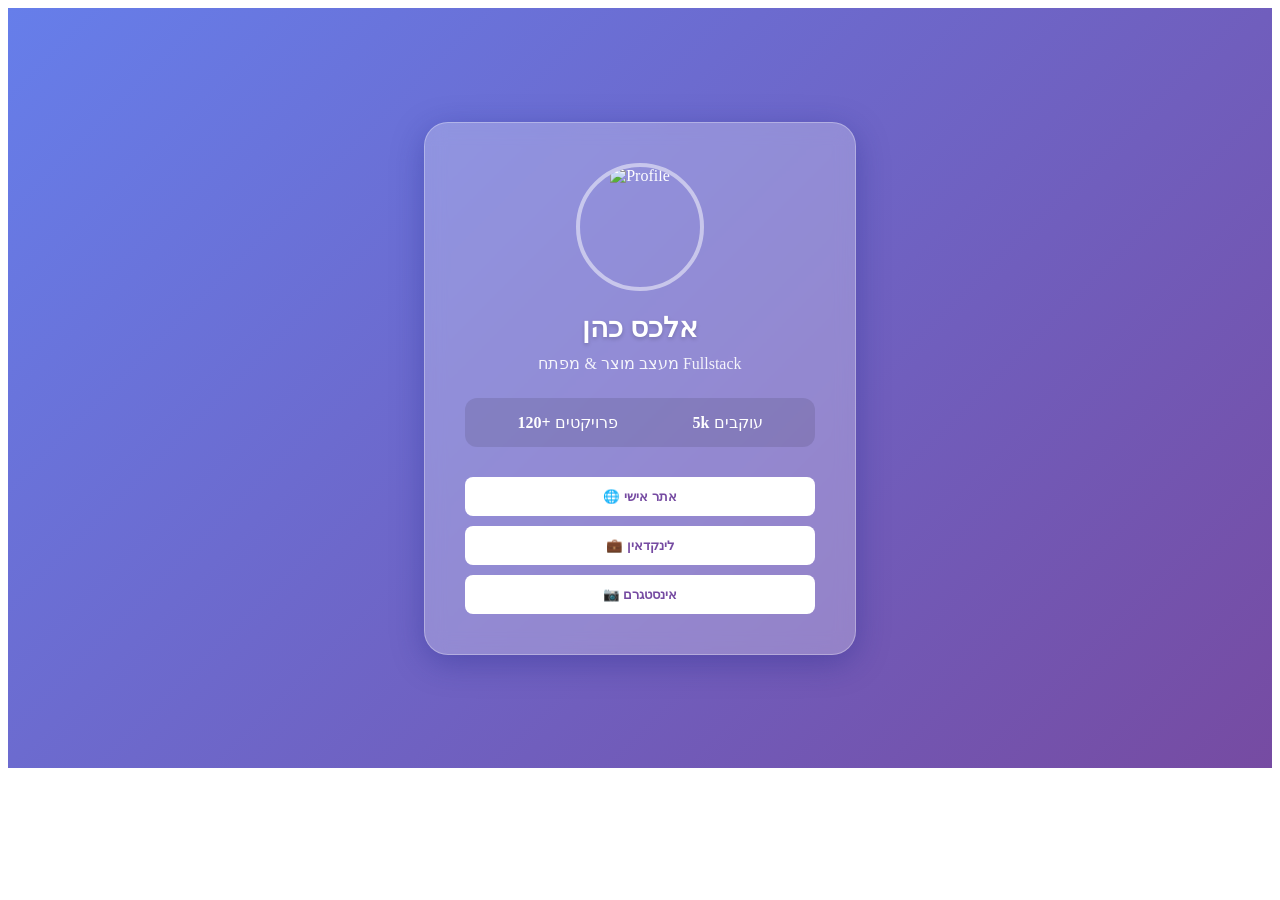
==== exampels/developer.html @ b5858cce "הוצאת האתרים לדוגמא מהערות ב-index.html לתיקייה ייעודית" ====
<!DOCTYPE html>
<html lang="en">

<head>
    <meta charset="UTF-8">
    <meta name="viewport" content="width=device-width, initial-scale=1.0">
    <title>Document</title>
    <style>
        /* כרטיס ביקור דיגיטלי */

        #profile_container {
            display: flex;
            justify-content: center;
            align-items: center;
            min-height: 80vh;
            background: linear-gradient(135deg, #667eea 0%, #764ba2 100%);
            padding: 20px;
        }

        #card_box {
            background: rgba(255, 255, 255, 0.25);
            backdrop-filter: blur(10px);
            border: 1px solid rgba(255, 255, 255, 0.3);
            padding: 40px;
            border-radius: 24px;
            text-align: center;
            width: 100%;
            max-width: 350px;
            color: white;
            box-shadow: 0 8px 32px 0 rgba(31, 38, 135, 0.37);
        }

        #avatar_wrap {
            width: 120px;
            height: 120px;
            margin: 0 auto 20px;
            border-radius: 50%;
            border: 4px solid rgba(255, 255, 255, 0.5);
            overflow: hidden;
        }

        #avatar_img {
            width: 100%;
            height: 100%;
            object-fit: cover;
        }

        #name_txt {
            margin: 0;
            font-size: 28px;
            text-shadow: 0 2px 4px rgba(0, 0, 0, 0.2);
        }

        #job_txt {
            margin: 10px 0 25px;
            opacity: 0.9;
            font-weight: 300;
        }

        #stats_row {
            display: flex;
            justify-content: space-around;
            margin-bottom: 30px;
            background: rgba(0, 0, 0, 0.1);
            padding: 15px;
            border-radius: 12px;
        }

        #social_links {
            display: flex;
            flex-direction: column;
            gap: 10px;
        }

        .link-btn {
            background: white;
            color: #764ba2;
            border: none;
            padding: 12px;
            border-radius: 8px;
            font-weight: bold;
            cursor: pointer;
            transition: 0.2s;
        }

        .link-btn:hover {
            background: #f0f0f0;
            transform: scale(1.02);
        }
    </style>
</head>

<body>
    <div id="profile_container" class="profile-wrapper">
        <div id="card_box" class="glass-card">
            <div id="avatar_wrap" class="avatar-container">
                <img id="avatar_img" src="https://via.placeholder.com/150" alt="Profile">
            </div>
            <h2 id="name_txt">אלכס כהן</h2>
            <p id="job_txt">מעצב מוצר & מפתח Fullstack</p>

            <div id="stats_row" class="stats">
                <div id="stat_1">
                    <strong>120+</strong> פרויקטים
                </div>
                <div id="stat_2">
                    <strong>5k</strong> עוקבים
                </div>
            </div>

            <div id="social_links" class="links-col">
                <button id="btn_web" class="link-btn">🌐 אתר אישי</button>
                <button id="btn_li" class="link-btn">💼 לינקדאין</button>
                <button id="btn_ig" class="link-btn">📷 אינסטגרם</button>
            </div>
        </div>
    </div>
</body>

</html>
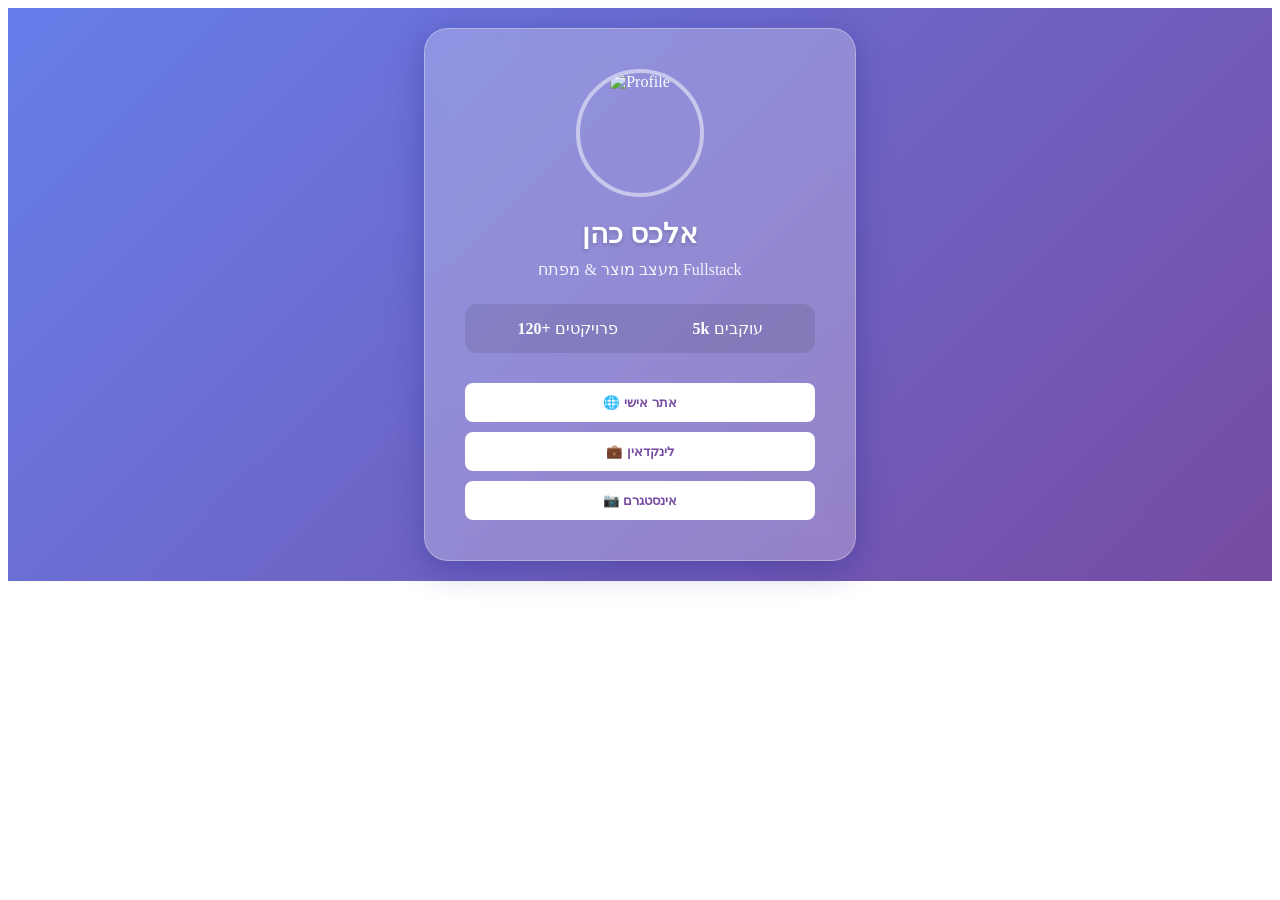
==== commit 9eac41bc: "המון תיקונים ושינויים קטנים לנראות יותר טובה לתיקון תקלות ולייעול הקוד" ====
--- a/exampels/developer.html
+++ b/exampels/developer.html
@@ -12,7 +12,7 @@
             display: flex;
             justify-content: center;
             align-items: center;
-            min-height: 80vh;
+            min-height: 100%;
             background: linear-gradient(135deg, #667eea 0%, #764ba2 100%);
             padding: 20px;
         }
